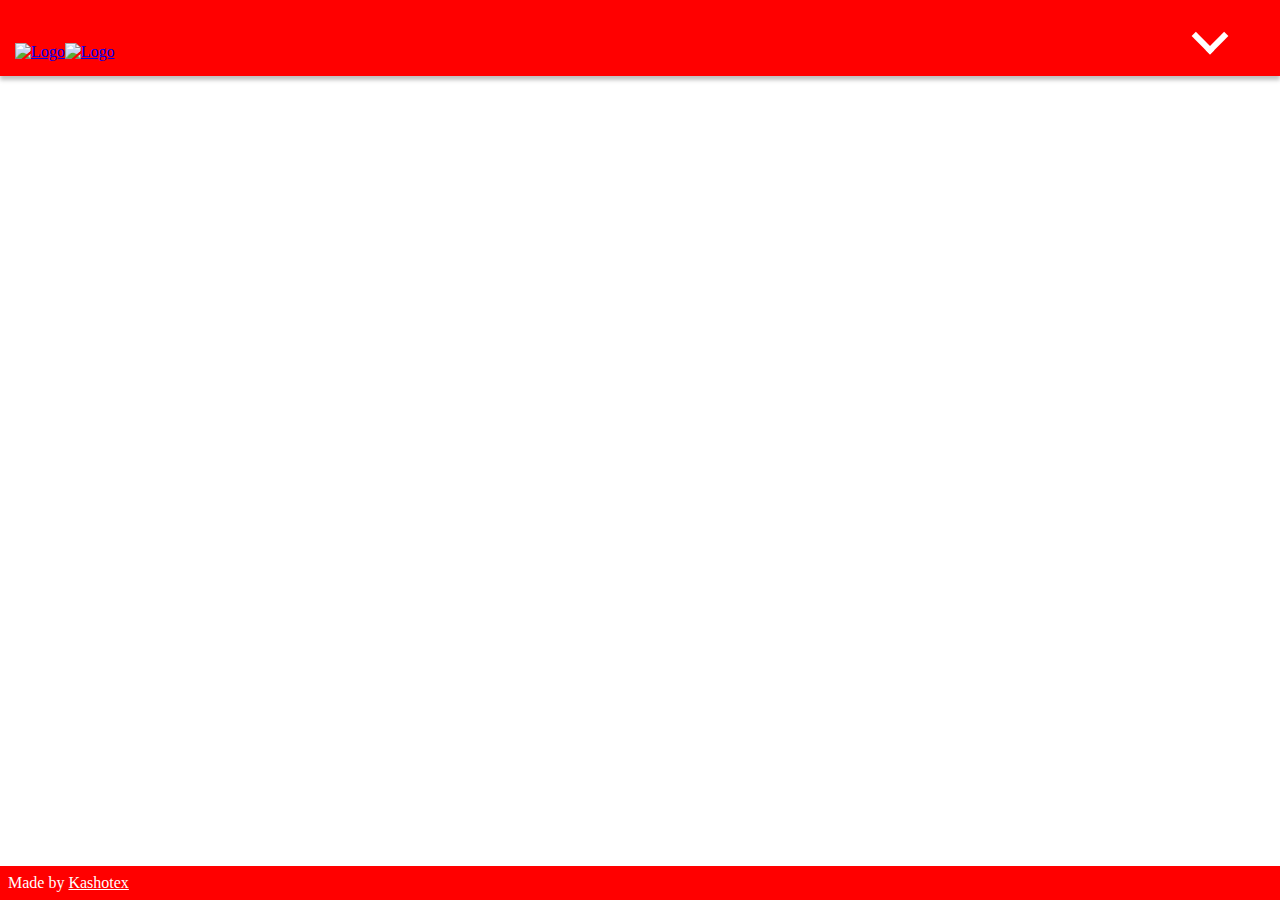
==== index.html @ e2a5673e "Website beta" ====
<!DOCTYPE html>
<html lang="en">

<!-----META INFO----->

<title>The CPU Nation - Home</title>

<meta name="description" content="My Personal Website showcasing my work.">
<meta name="keywords" content="Kashotex, GFX, Graphic Designer, Lil Popo, whateverrobertdoes.space, Fluid Distinct">
<meta name="author" content="https://www.kashotex.net/">
<link rel="stylesheet" href="main.css">


<!----DISCORD EMD---->

<meta content="" property="og:description">
<meta content="https://www.kashotex.net/Images/icon.png" property="og:image">
<link type="application/json+oembed" href="https://discord-embed-api.herokuapp.com/embed/bCojr8OvOw.json" />
<meta content="#6d57ee" name="theme-color">   
<html>


<!------IPHONE------>

<meta name="viewport" content="initial-scale=0.7 width=device-width">

<!------HEADER------>

<div class="nav">
    <hr class="divider" />
    <div class="content">
        <a href="https://www.kashotex.net"><img src="css/img/lol-1.png" alt="Logo" /></a>
        <a href="https://www.kashotex.net"><img src="css/img/d.png" alt="Logo" /></a>
        <div class="dropdown">
            <div><i class="arrow down"></i></div>
            <div class="dropdown-content">
                <a href="https://www.kashotex.net/designs">Login</a>
                <a href="https://old.kashotex.net/">Ideas</a>
                <a href="http://editor.kashotex.net/">Discord</a>
            </div>
        </div>
    </div>
</div>

<!-------BODY------->


















</div>
<aside class="footer">
    <span> Made by <a href="https://github.com/Kashotex">Kashotex                   </a></span>



</html>
---- main.css ----
/* HEADER */


.nav {
    display: flex;
    flex-direction: column;
    position: relative;
    background: rgb(255, 0, 0);   
    box-shadow: 0px 4px 4px rgba(0, 0, 0, 0.25);
}

.nav .divider {
    margin-top: 30px;
    border: none;
    height: 2px;
    color: white;
    background-color: white;
}

.nav .content {
    padding: 3px 15px;
    display: flex;
    flex-direction: row;
}

.nav a {
    background-color: transparent;
}

i.arrow {
    border: solid white;
    border-width: 0 6px 6px 0;
    display: inline-block;
    padding: 10px;
    position: relative;
    left: 18px;
    top: -20px;

}
.down {
    transform: rotate(45deg);
    -webkit-transform: rotate(45deg);
}

.dropdown {
    position: relative;
    display: flex;
    margin-left: auto;
    margin-right: 60px;
    width: 60px;
    left: 34px;
    height: 30px
}



.dropdown-content {
    position: absolute;
    display: none;
    flex-direction: column;
    left: 21px;
    top: 100%;
    margin-left: -60px;
    width: 100%;
    min-width: 140px;
    box-shadow: 0px 8px 16px 0px rgba(0,0,0,0.2);
    z-index: 1;
    background-color: #bd0000;
    opacity: .7;
}

.dropdown-content a {
    color: white;
    padding: 17px 16px;
    text-align:center;
    text-decoration: none;
    display: block;
    
}

.dropdown-content a:hover {background-color: rgb(252, 11, 11);}
.dropdown:hover .dropdown-content {display: flex;}
.dropdown:hover {cursor: pointer;}


/* MAIN CSS */


html {
    --purple: #505076;
    --purple-light: #696991;
    --purple-dark:#1a1d3d;
    --text-shadow-col: #2b2b4d;
    height:100%;
}
body {
    height:100%;
    display: flex;
    flex-direction: column;
    margin:0;
    background: url('img/bgr.png');
    color:#fff;
    font-family:"Imperfecta Regular";
    font-size: 16px;
}





/* FOOTER */





.footer {
    display:flex;
    flex-wrap: wrap;
    flex-direction: row;
    justify-content: space-between;
    margin-top:auto;
    background:rgb(255, 0, 0);
    box-sizing: border-box;
    padding:8px;
    width:100%;
    color:rgb(255, 255, 255);
    text-shadow:none;
}
.footer a {
    color:white;
}
.header {
    display:flex;
    flex-flow:column;
}
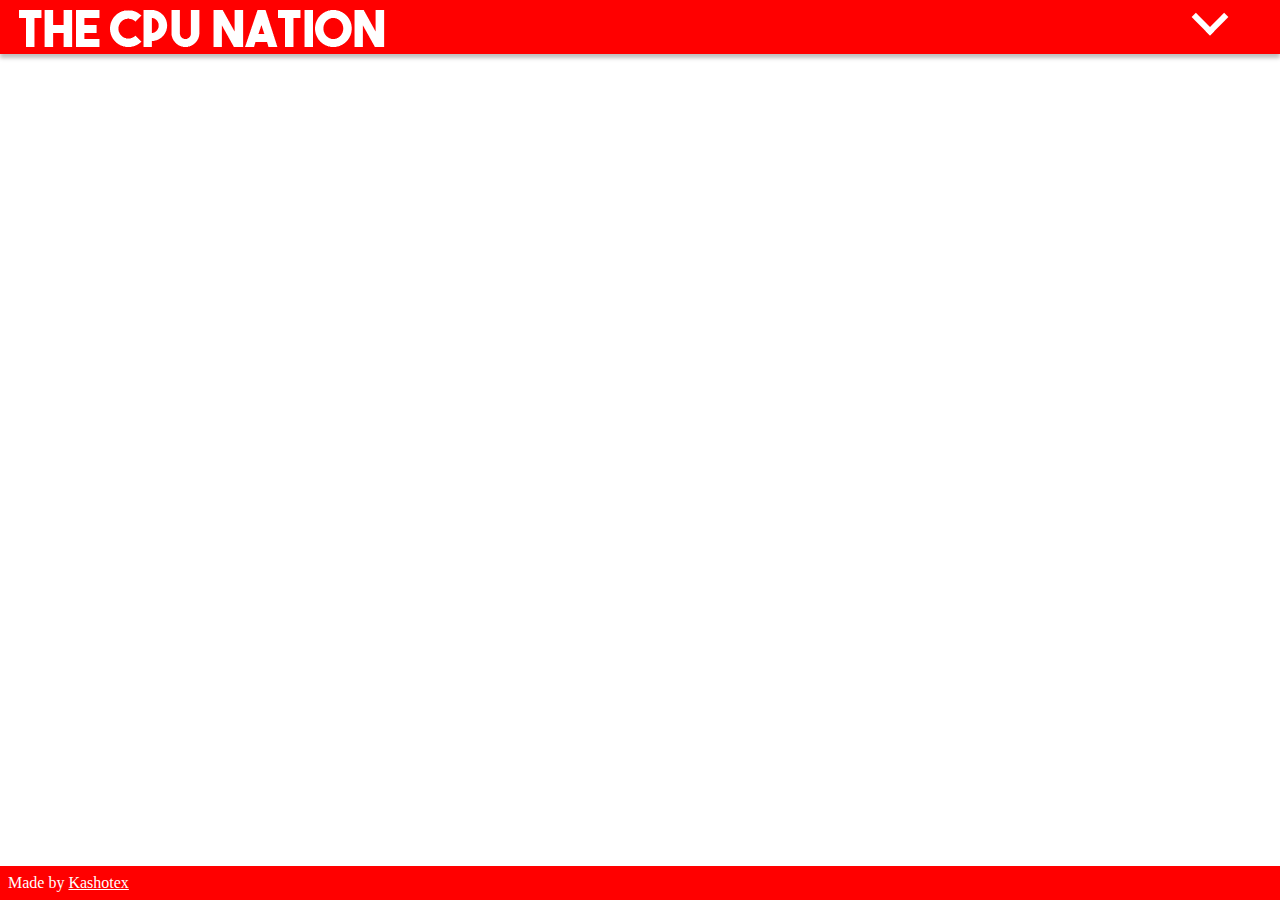
==== commit bf2ae60f: "site" ====
--- a/index.html
+++ b/index.html
@@ -5,13 +5,14 @@
 
 <title>The CPU Nation - Home</title>
 
-<meta name="description" content="My Personal Website showcasing my work.">
+<meta name="description" content="The CPU Nation, Your tech pleasures">
 <meta name="keywords" content="Kashotex, GFX, Graphic Designer, Lil Popo, whateverrobertdoes.space, Fluid Distinct">
 <meta name="author" content="https://www.kashotex.net/">
 <link rel="stylesheet" href="main.css">
 
 
 <!----DISCORD EMD---->
+
 
 <meta content="" property="og:description">
 <meta content="https://www.kashotex.net/Images/icon.png" property="og:image">
@@ -29,8 +30,7 @@
 <div class="nav">
     <hr class="divider" />
     <div class="content">
-        <a href="https://www.kashotex.net"><img src="css/img/lol-1.png" alt="Logo" /></a>
-        <a href="https://www.kashotex.net"><img src="css/img/d.png" alt="Logo" /></a>
+        <a href="https://www.kashotex.net"><img src="img/fsd.png" alt="Logo" /></a>
         <div class="dropdown">
             <div><i class="arrow down"></i></div>
             <div class="dropdown-content">
--- a/main.css
+++ b/main.css
@@ -12,7 +12,7 @@
 }
 
 .nav .divider {
-    margin-top: 30px;
+    margin-top: -3px;
     border: none;
     height: 2px;
     color: white;
@@ -51,7 +51,9 @@
     margin-right: 60px;
     width: 60px;
     left: 34px;
-    height: 30px
+    height: 30px;
+    top: 14px;
+
 }
 
 
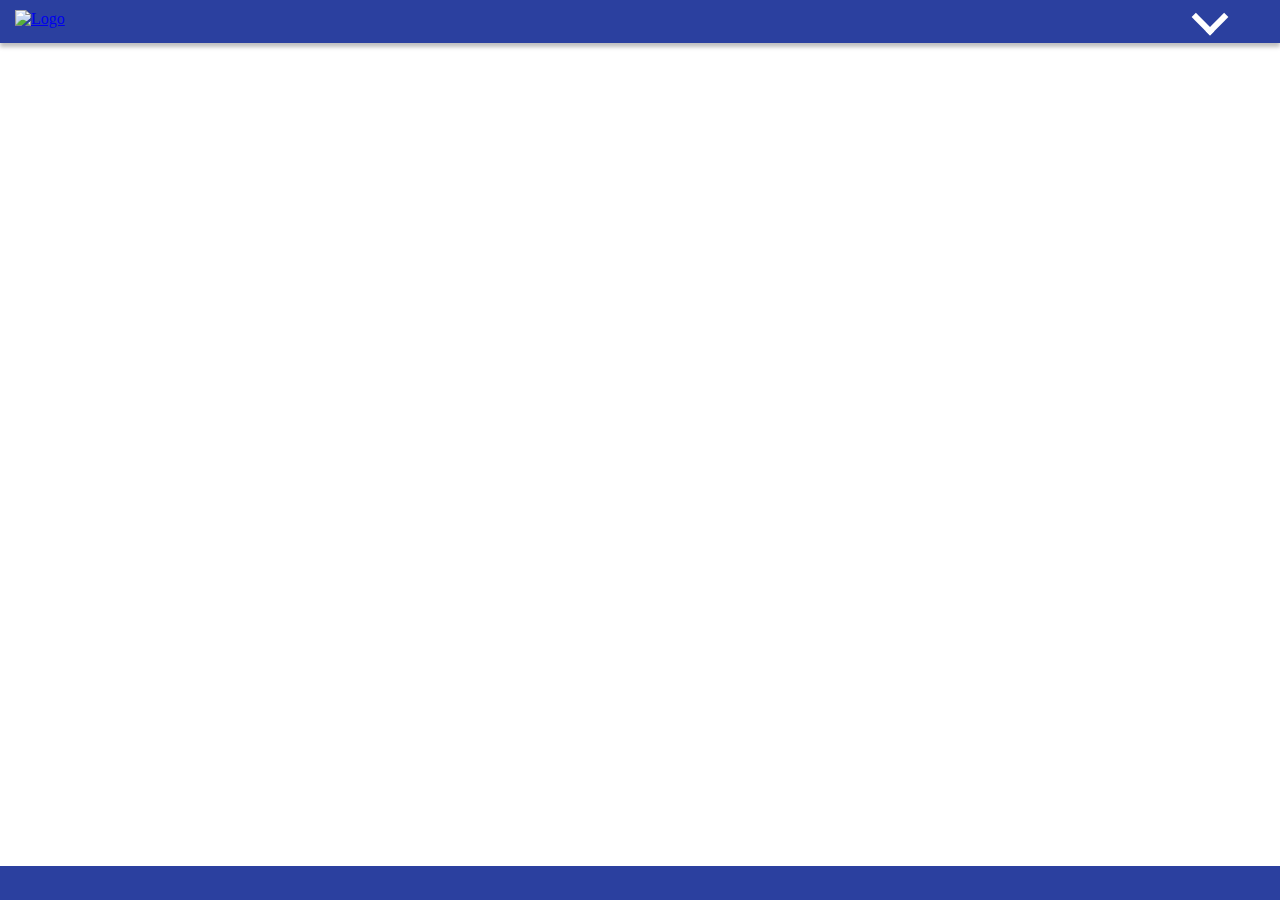
==== commit ed74328c: "fds" ====
--- a/index.html
+++ b/index.html
@@ -5,6 +5,7 @@
 
 <title>The CPU Nation - Home</title>
 
+<link rel="icon" href="fav.png" type="image/png">
 <meta name="description" content="The CPU Nation, Your tech pleasures">
 <meta name="keywords" content="Kashotex, GFX, Graphic Designer, Lil Popo, whateverrobertdoes.space, Fluid Distinct">
 <meta name="author" content="https://www.kashotex.net/">
@@ -30,13 +31,13 @@
 <div class="nav">
     <hr class="divider" />
     <div class="content">
-        <a href="https://www.kashotex.net"><img src="img/fsd.png" alt="Logo" /></a>
+        <a href="index.html"><img src="img/logo text.png" alt="Logo" /></a>
         <div class="dropdown">
             <div><i class="arrow down"></i></div>
             <div class="dropdown-content">
-                <a href="https://www.kashotex.net/designs">Login</a>
+                <a href="login">Login</a>
                 <a href="https://old.kashotex.net/">Ideas</a>
-                <a href="http://editor.kashotex.net/">Discord</a>
+                <a href="discord">Discord</a>
             </div>
         </div>
     </div>
--- a/main.css
+++ b/main.css
@@ -7,7 +7,7 @@
     display: flex;
     flex-direction: column;
     position: relative;
-    background: rgb(255, 0, 0);   
+    background: rgb(43,64,159);  
     box-shadow: 0px 4px 4px rgba(0, 0, 0, 0.25);
 }
 
@@ -69,7 +69,7 @@
     min-width: 140px;
     box-shadow: 0px 8px 16px 0px rgba(0,0,0,0.2);
     z-index: 1;
-    background-color: #bd0000;
+    background-color: rgb(43,94,185)
     opacity: .7;
 }
 
@@ -124,15 +124,15 @@
     flex-direction: row;
     justify-content: space-between;
     margin-top:auto;
-    background:rgb(255, 0, 0);
+    background:rgb(43,64,159);
     box-sizing: border-box;
     padding:8px;
     width:100%;
-    color:rgb(255, 255, 255);
+    color:rgb(43,64,159);
     text-shadow:none;
 }
 .footer a {
-    color:white;
+    color: rgb(43,64,159);
 }
 .header {
     display:flex;
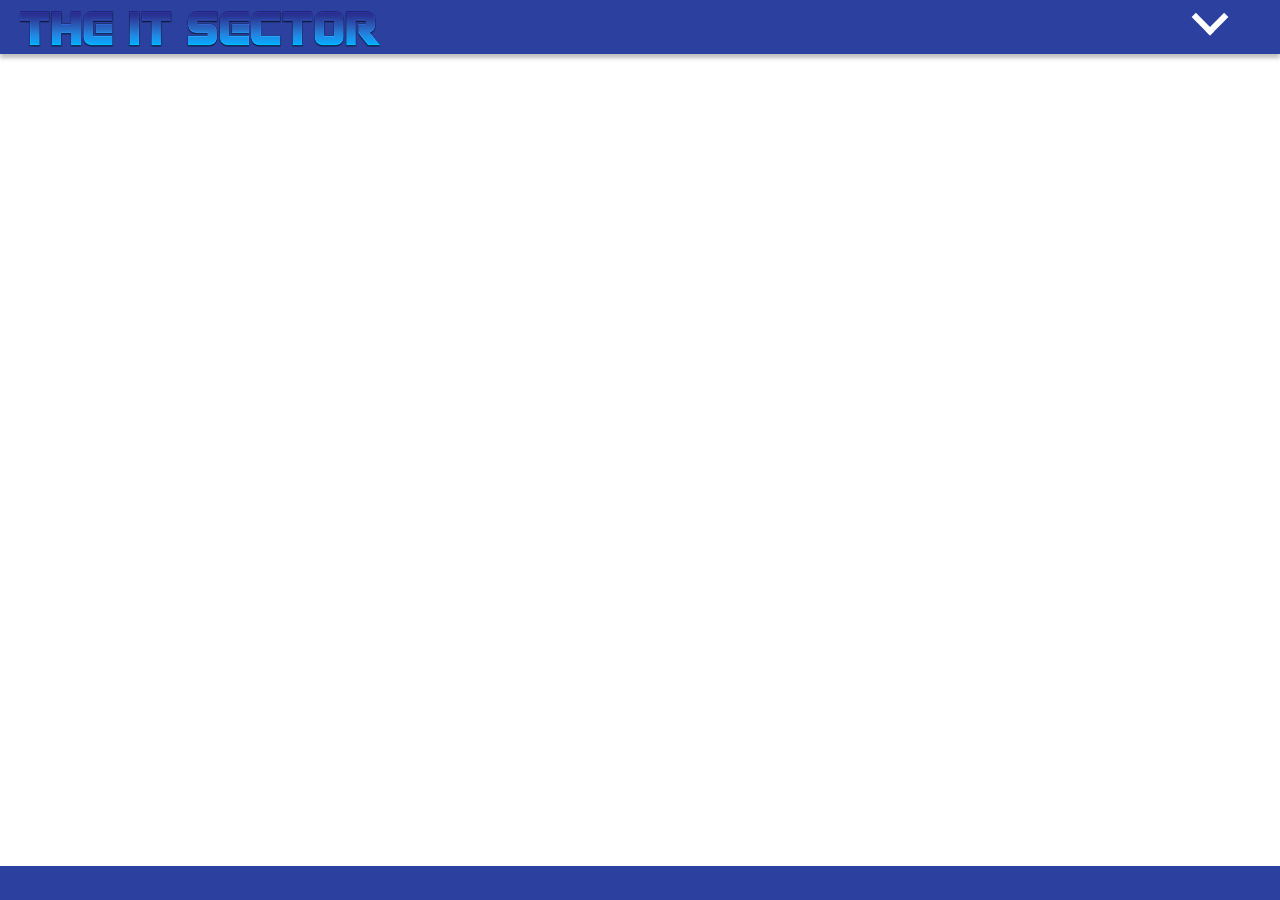
==== commit 76deb46e: "Update index.html" ====
--- a/index.html
+++ b/index.html
@@ -31,13 +31,12 @@
 <div class="nav">
     <hr class="divider" />
     <div class="content">
-        <a href="index.html"><img src="img/logo text.png" alt="Logo" /></a>
+        <a href="index.html"><img src="img/logo text small.png" alt="Logo" /></a>
         <div class="dropdown">
             <div><i class="arrow down"></i></div>
             <div class="dropdown-content">
                 <a href="login">Login</a>
-                <a href="https://old.kashotex.net/">Ideas</a>
-                <a href="discord">Discord</a>
+                <a href="https://discord.gg/yfFp3UCpWf">Discord</a>
             </div>
         </div>
     </div>
